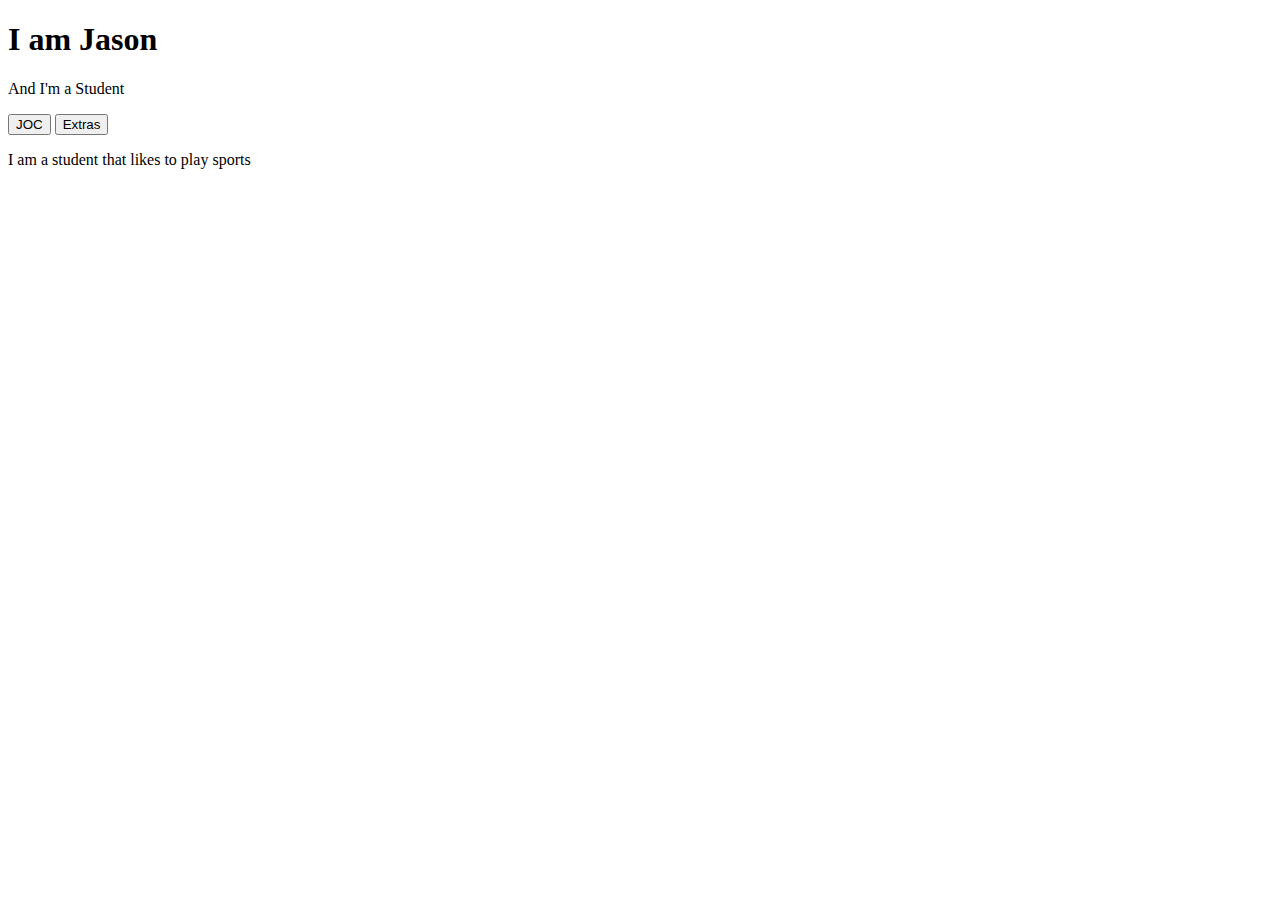
==== index.html @ 17fdbbfa "Add files via upload" ====
<!DOCTYPE html>
<html>
<head>
	<title>Jason</title>
	<link rel="stylesheet" href = "stylesheetindex.css">
</head>
<div class="hero-image">
  <div class="hero-text">
    <h1>I am Jason</h1>
    <p>And I'm a Student</p>
    <a href = "joc.html"><button>JOC</button></a>
    <a href = "extras.html"><button>Extras</button></a>
  </div>
</div>
<body>
	<p> I am a student that likes to play sports</p>

	
</body>

</html>
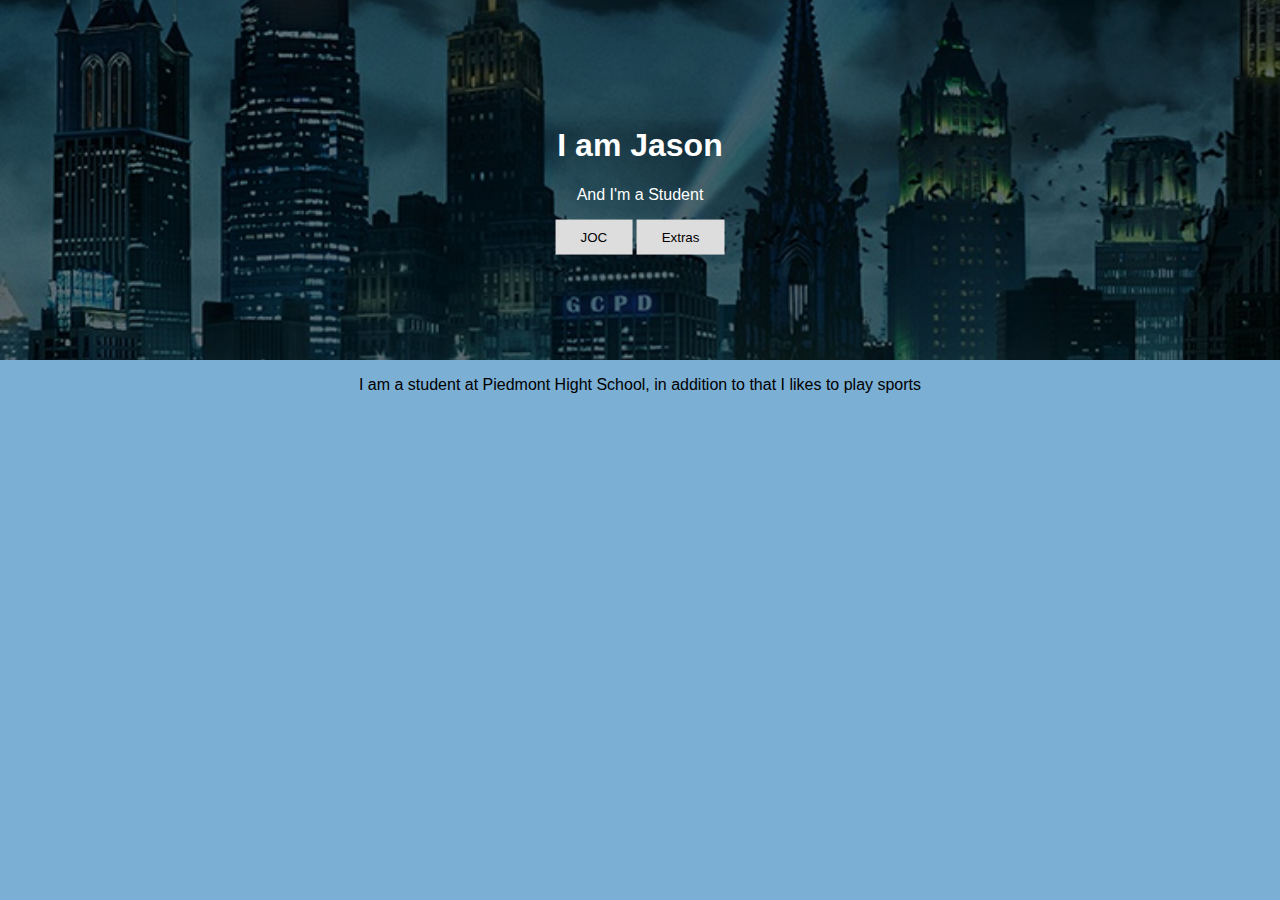
==== commit e4043aaf: "Add files via upload" ====
--- a/index.html
+++ b/index.html
@@ -13,7 +13,7 @@
   </div>
 </div>
 <body>
-	<p> I am a student that likes to play sports</p>
+	<p> I am a student at Piedmont Hight School, in addition to that I likes to play sports</p>
 
 	
 </body>
--- a/stylesheetindex.css
+++ b/stylesheetindex.css
@@ -0,0 +1,44 @@
+body, html {
+  background-color: #7BAFD4;
+  height: 100%;
+  margin: 0;
+  font-family: Arial, Helvetica, sans-serif;
+}
+
+.hero-image {
+  background-image: linear-gradient(rgba(0, 0, 0, 0.5), rgba(0, 0, 0, 0.5)), url("wb0043-8batman-gothamcityskyline.jpg");
+  height: 40%;
+  background-position: center;
+  background-repeat: no-repeat;
+  background-size: cover;
+  position: relative;
+}
+
+.hero-text {
+  text-align: center;
+  position: absolute;
+  top: 50%;
+  left: 50%;
+  transform: translate(-50%, -50%);
+  color: white;
+}
+
+button {
+  border: none;
+  outline: 100;
+  display: inline-block;
+  padding: 10px 25px;
+  color: black;
+  background-color: #ddd;
+  text-align: center;
+  cursor: pointer;
+}
+
+button:hover {
+  background-color: #555;
+  color: white;
+}
+
+p {
+  text-align: center;
+}
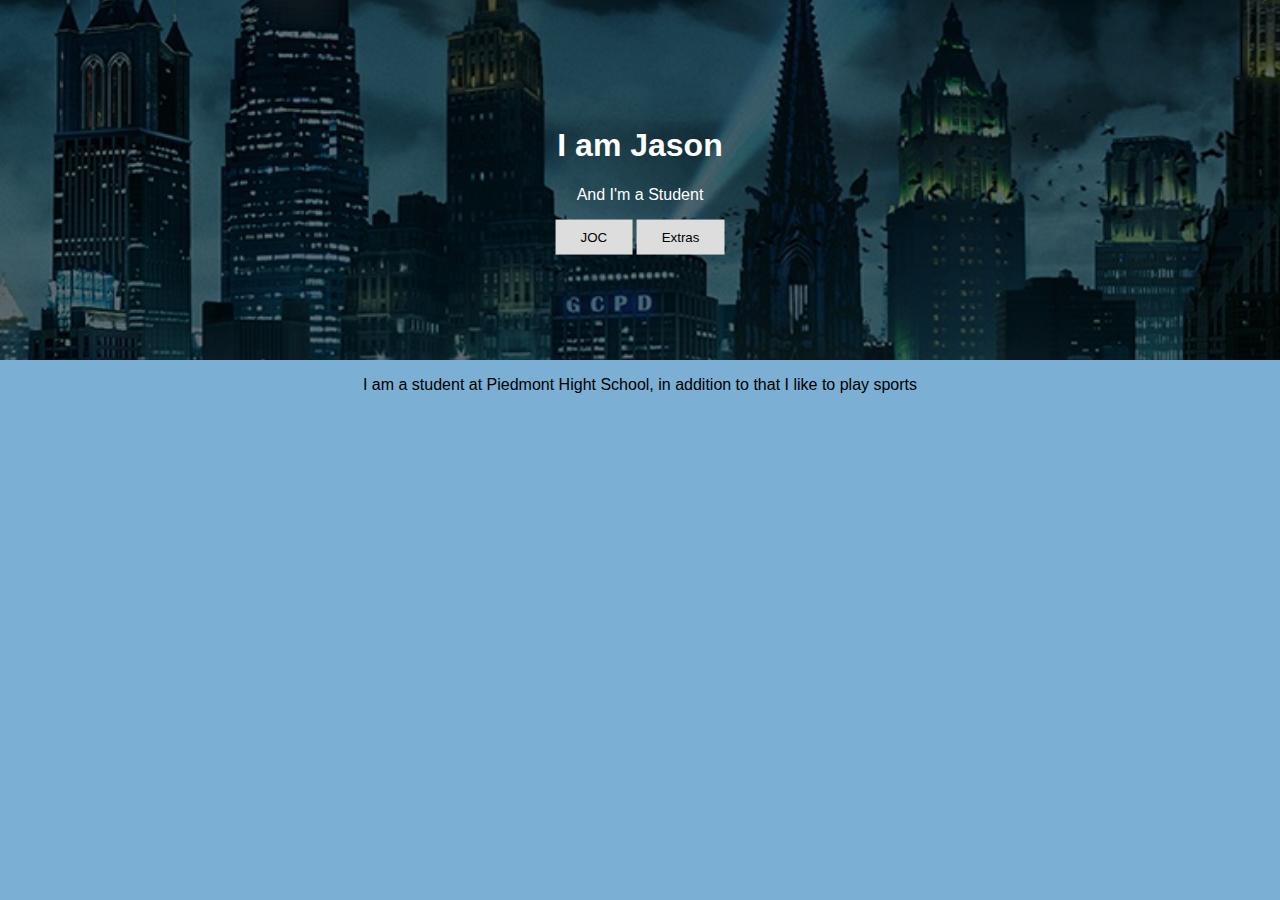
==== commit 8c08f2ba: "Add files via upload" ====
--- a/index.html
+++ b/index.html
@@ -13,7 +13,7 @@
   </div>
 </div>
 <body>
-	<p> I am a student at Piedmont Hight School, in addition to that I likes to play sports</p>
+	<p> I am a student at Piedmont Hight School, in addition to that I like to play sports</p>
 
 	
 </body>
